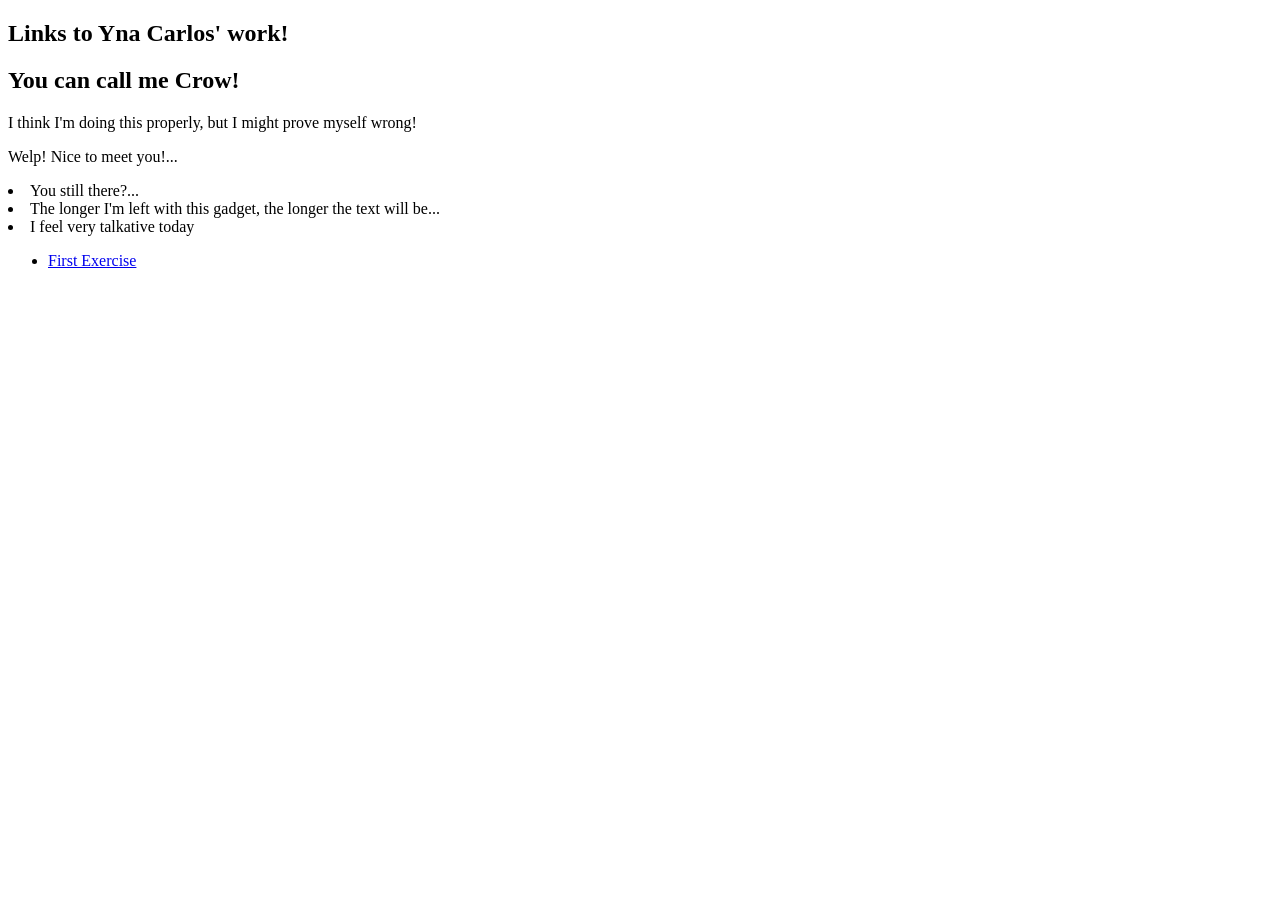
==== index.html @ e5b5a477 "First Commit" ====
<!DOCTYPE html>
<html>
<head>
  <title>Mendoza, Aline Teresa Portfolio</title>
  <link rel="stylesheet" href="https://www.w3schools.com/w3css/5/w3.css">
</head>
<body>
  <section class="w3-container">
   <h1>Links to Yna Carlos' work!</h1>
   <h2>You can call me Crow!</h2>
   <p> I think I'm doing this properly, but I might prove myself wrong! </p>
   <p> Welp! Nice to meet you!... </p>
   <li> You still there?... </li>
   <li> The longer I'm left with this gadget, the longer the text will be... </li>
   <li> I feel very talkative today </li>
   <nav>
    <ul>
      <li><a href="./public/Q1_1stGraded.html"> First Exercise </a> </li>
    </ul>
   </nav>
  </section>
  <script>
  
  </script>
</body>
</html>
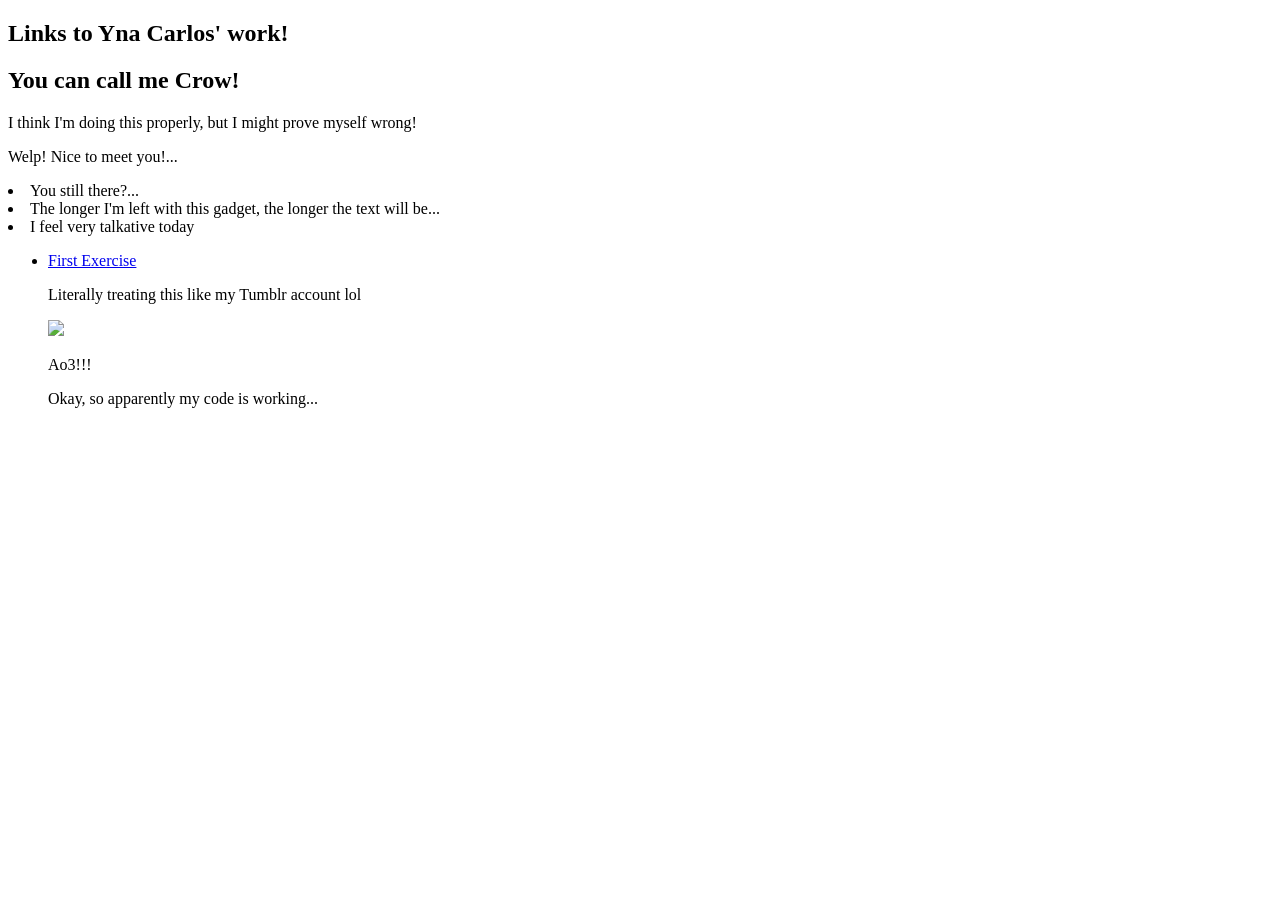
==== commit 8aa137ef: "First Commit" ====
--- a/index.html
+++ b/index.html
@@ -16,6 +16,10 @@
    <nav>
     <ul>
       <li><a href="./public/Q1_1stGraded.html"> First Exercise </a> </li>
+      <p> Literally treating this like my Tumblr account lol </p>
+      <img src =https://tse3.mm.bing.net/th/id/OIP.dQ3tLFMxeThm9RHsmcLbzgHaCP?rs=1&pid=ImgDetMain&o=7&rm=3>
+      <p> Ao3!!! </p>
+      <p> Okay, so apparently my code is working... </p>
     </ul>
    </nav>
   </section>
